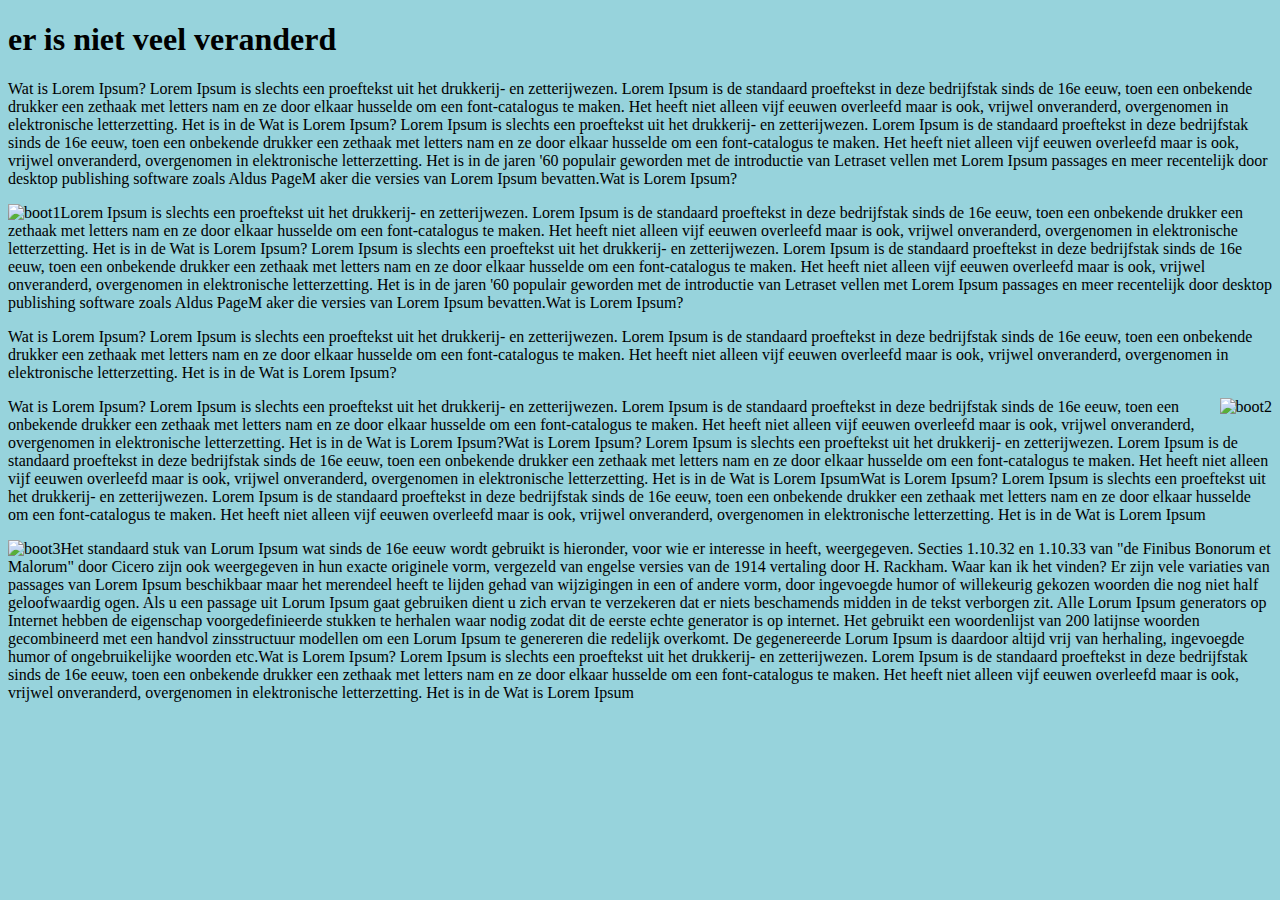
==== lab 1 krantenartikel/index.html @ 03c6c5e9 "fix en finish krantenartikel" ====
<!DOCTYPE html>

<html>
    <head>
        <meta charset="utf-8">
        <meta http-equiv="X-UA-Compatible" content="IE=edge">
        <title></title>
        <meta name="description" content="">
        <meta name="viewport" content="width=device-width, initial-scale=1">
        <link rel="stylesheet" href="/css/style.css">
    </head>
    <body>
       
        
 
           
    <h1> er is niet veel veranderd</h1>
    
    <p>Wat is Lorem Ipsum?
        Lorem Ipsum is slechts een proeftekst uit het drukkerij- en zetterijwezen. Lorem Ipsum is de standaard proeftekst in deze bedrijfstak sinds de 16e eeuw, toen een onbekende drukker een zethaak met letters nam en ze door elkaar husselde om een font-catalogus te maken. Het heeft niet alleen vijf eeuwen overleefd maar is ook, vrijwel onveranderd, overgenomen in elektronische letterzetting. Het is in de Wat is Lorem Ipsum?  Lorem Ipsum is slechts een proeftekst uit het drukkerij- en zetterijwezen. Lorem Ipsum is de standaard proeftekst in deze bedrijfstak sinds de 16e eeuw, toen een onbekende drukker een zethaak met letters nam en ze door elkaar husselde om een font-catalogus te maken. Het heeft niet alleen vijf eeuwen overleefd maar is ook, vrijwel onveranderd, overgenomen in elektronische letterzetting. Het is in de jaren '60 populair geworden met de introductie van Letraset vellen met Lorem Ipsum passages en meer recentelijk door desktop publishing software zoals Aldus PageM aker die versies van Lorem Ipsum bevatten.Wat is Lorem Ipsum?</p>
        
        <p><img src= "/images/vloot1.jpg" alt="boot1 " id="boot1"> Lorem Ipsum is slechts een proeftekst uit het drukkerij- en zetterijwezen. Lorem Ipsum is de standaard proeftekst in deze bedrijfstak sinds de 16e eeuw, toen een onbekende drukker een zethaak met letters nam en ze door elkaar husselde om een font-catalogus te maken. Het heeft niet alleen vijf eeuwen overleefd maar is ook, vrijwel onveranderd, overgenomen in elektronische letterzetting. Het is in de Wat is Lorem Ipsum?  Lorem Ipsum is slechts een proeftekst uit het drukkerij- en zetterijwezen. Lorem Ipsum is de standaard proeftekst in deze bedrijfstak sinds de 16e eeuw, toen een onbekende drukker een zethaak met letters nam en ze door elkaar husselde om een font-catalogus te maken. Het heeft niet alleen vijf eeuwen overleefd maar is ook, vrijwel onveranderd, overgenomen in elektronische letterzetting. Het is in de jaren '60 populair geworden met de introductie van Letraset vellen met Lorem Ipsum passages en meer recentelijk door desktop publishing software zoals Aldus PageM aker die versies van Lorem Ipsum bevatten.Wat is Lorem Ipsum?</p>
            
            
        <p>Wat is Lorem Ipsum?
            Lorem Ipsum is slechts een proeftekst uit het drukkerij- en zetterijwezen. Lorem Ipsum is de standaard proeftekst in deze bedrijfstak sinds de 16e eeuw, toen een onbekende drukker een zethaak met letters nam en ze door elkaar husselde om een font-catalogus te maken. Het heeft niet alleen vijf eeuwen overleefd maar is ook, vrijwel onveranderd, overgenomen in elektronische letterzetting. Het is in de Wat is Lorem Ipsum?</p>
        
            <p><img src= "/images/vloot2.jpg" alt="boot2" id="boot2">Wat is Lorem Ipsum?
                Lorem Ipsum is slechts een proeftekst uit het drukkerij- en zetterijwezen. Lorem Ipsum is de standaard proeftekst in deze bedrijfstak sinds de 16e eeuw, toen een onbekende drukker een zethaak met letters nam en ze door elkaar husselde om een font-catalogus te maken. Het heeft niet alleen vijf eeuwen overleefd maar is ook, vrijwel onveranderd, overgenomen in elektronische letterzetting. Het is in de Wat is Lorem Ipsum?Wat is Lorem Ipsum?
                Lorem Ipsum is slechts een proeftekst uit het drukkerij- en zetterijwezen. Lorem Ipsum is de standaard proeftekst in deze bedrijfstak sinds de 16e eeuw, toen een onbekende drukker een zethaak met letters nam en ze door elkaar husselde om een font-catalogus te maken. Het heeft niet alleen vijf eeuwen overleefd maar is ook, vrijwel onveranderd, overgenomen in elektronische letterzetting. Het is in de Wat is Lorem IpsumWat is Lorem Ipsum?
                Lorem Ipsum is slechts een proeftekst uit het drukkerij- en zetterijwezen. Lorem Ipsum is de standaard proeftekst in deze bedrijfstak sinds de 16e eeuw, toen een onbekende drukker een zethaak met letters nam en ze door elkaar husselde om een font-catalogus te maken. Het heeft niet alleen vijf eeuwen overleefd maar is ook, vrijwel onveranderd, overgenomen in elektronische letterzetting. Het is in de Wat is Lorem Ipsum</p>
            
            
             <p>  <img src="/images/vloot3.jpg" alt=" boot3" id="boot3">Het standaard stuk van Lorum Ipsum wat sinds de 16e eeuw wordt gebruikt is hieronder, voor wie er interesse in heeft, weergegeven. Secties 1.10.32 en 1.10.33 van "de Finibus Bonorum et Malorum" door Cicero zijn ook weergegeven in hun exacte originele vorm, vergezeld van engelse versies van de 1914 vertaling door H. Rackham.   
                Waar kan ik het vinden? Er zijn vele variaties van passages van Lorem Ipsum beschikbaar maar het merendeel heeft te lijden gehad van wijzigingen in een of andere vorm, door ingevoegde humor of willekeurig gekozen woorden die nog niet half geloofwaardig ogen. Als u een passage uit Lorum Ipsum gaat gebruiken dient u zich ervan te verzekeren dat er niets beschamends midden in de tekst verborgen zit. Alle Lorum Ipsum generators op Internet hebben de eigenschap voorgedefinieerde stukken te herhalen waar nodig zodat dit de eerste echte generator is op internet. Het gebruikt een woordenlijst van 200 latijnse woorden gecombineerd met een handvol zinsstructuur modellen om een Lorum Ipsum te genereren die redelijk overkomt. De gegenereerde Lorum Ipsum is daardoor altijd vrij van herhaling, ingevoegde humor of ongebruikelijke woorden etc.Wat is Lorem Ipsum?
                Lorem Ipsum is slechts een proeftekst uit het drukkerij- en zetterijwezen. Lorem Ipsum is de standaard proeftekst in deze bedrijfstak sinds de 16e eeuw, toen een onbekende drukker een zethaak met letters nam en ze door elkaar husselde om een font-catalogus te maken. Het heeft niet alleen vijf eeuwen overleefd maar is ook, vrijwel onveranderd, overgenomen in elektronische letterzetting. Het is in de Wat is Lorem Ipsum
            </p>




        
        <script src="" async defer></script>
    </body>
</html>
---- css/style.css ----
body{
background-color: rgb(151, 211, 220);
border-color: black;
}


#boot1{
    float:left;
}

#boot2{
    float: right;
}

#boot3{
    
    float: left;
}
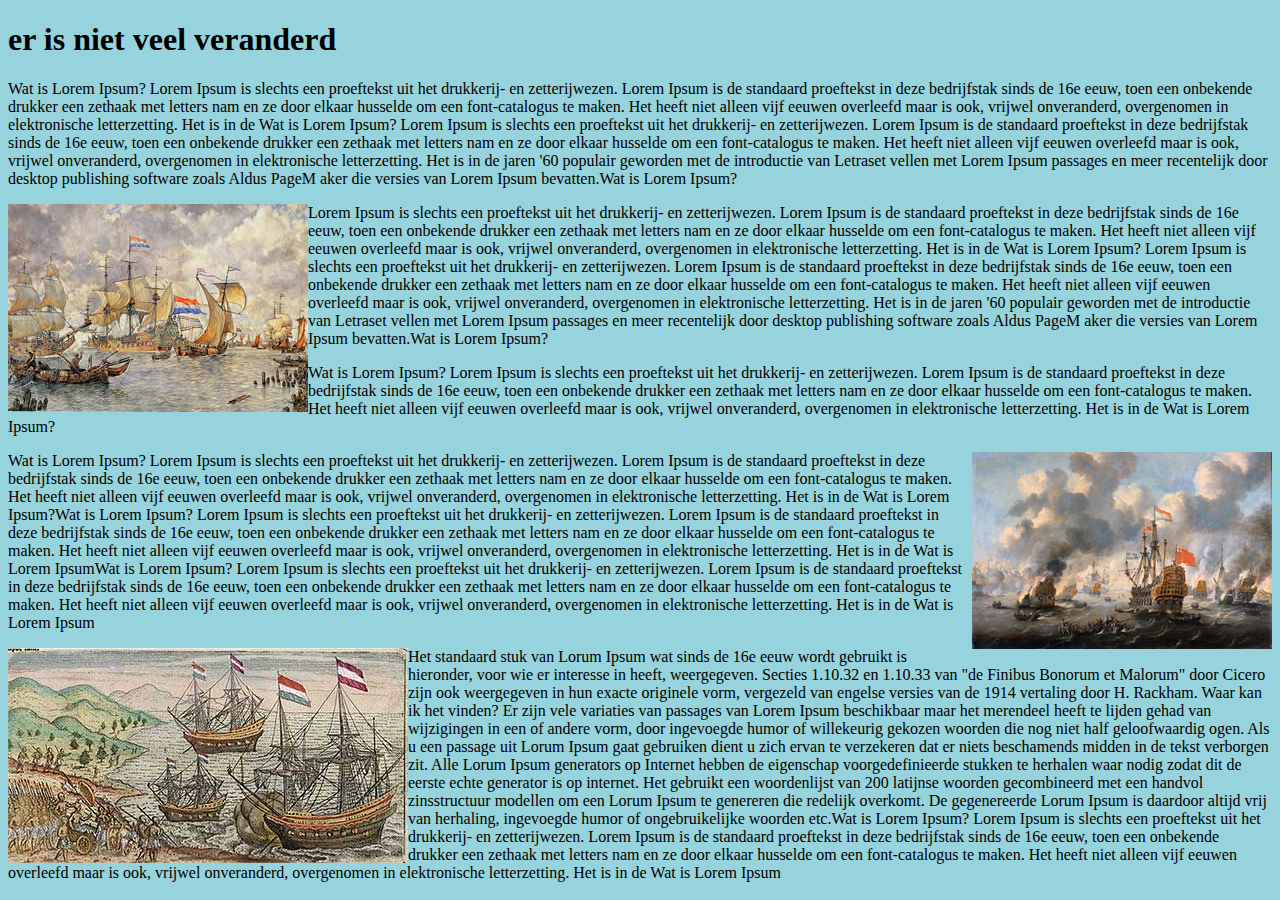
==== commit 8b80a7f9: "begin eindopdracht html css" ====
--- a/lab 1 krantenartikel/index.html
+++ b/lab 1 krantenartikel/index.html
@@ -7,7 +7,7 @@
         <title></title>
         <meta name="description" content="">
         <meta name="viewport" content="width=device-width, initial-scale=1">
-        <link rel="stylesheet" href="/css/style.css">
+        <link rel="stylesheet" href="css\style.css">
     </head>
     <body>
        
@@ -19,24 +19,24 @@
     <p>Wat is Lorem Ipsum?
         Lorem Ipsum is slechts een proeftekst uit het drukkerij- en zetterijwezen. Lorem Ipsum is de standaard proeftekst in deze bedrijfstak sinds de 16e eeuw, toen een onbekende drukker een zethaak met letters nam en ze door elkaar husselde om een font-catalogus te maken. Het heeft niet alleen vijf eeuwen overleefd maar is ook, vrijwel onveranderd, overgenomen in elektronische letterzetting. Het is in de Wat is Lorem Ipsum?  Lorem Ipsum is slechts een proeftekst uit het drukkerij- en zetterijwezen. Lorem Ipsum is de standaard proeftekst in deze bedrijfstak sinds de 16e eeuw, toen een onbekende drukker een zethaak met letters nam en ze door elkaar husselde om een font-catalogus te maken. Het heeft niet alleen vijf eeuwen overleefd maar is ook, vrijwel onveranderd, overgenomen in elektronische letterzetting. Het is in de jaren '60 populair geworden met de introductie van Letraset vellen met Lorem Ipsum passages en meer recentelijk door desktop publishing software zoals Aldus PageM aker die versies van Lorem Ipsum bevatten.Wat is Lorem Ipsum?</p>
         
-        <p><img src= "/images/vloot1.jpg" alt="boot1 " id="boot1"> Lorem Ipsum is slechts een proeftekst uit het drukkerij- en zetterijwezen. Lorem Ipsum is de standaard proeftekst in deze bedrijfstak sinds de 16e eeuw, toen een onbekende drukker een zethaak met letters nam en ze door elkaar husselde om een font-catalogus te maken. Het heeft niet alleen vijf eeuwen overleefd maar is ook, vrijwel onveranderd, overgenomen in elektronische letterzetting. Het is in de Wat is Lorem Ipsum?  Lorem Ipsum is slechts een proeftekst uit het drukkerij- en zetterijwezen. Lorem Ipsum is de standaard proeftekst in deze bedrijfstak sinds de 16e eeuw, toen een onbekende drukker een zethaak met letters nam en ze door elkaar husselde om een font-catalogus te maken. Het heeft niet alleen vijf eeuwen overleefd maar is ook, vrijwel onveranderd, overgenomen in elektronische letterzetting. Het is in de jaren '60 populair geworden met de introductie van Letraset vellen met Lorem Ipsum passages en meer recentelijk door desktop publishing software zoals Aldus PageM aker die versies van Lorem Ipsum bevatten.Wat is Lorem Ipsum?</p>
+        <p><img src= "images\vloot1.jpg" alt="boot1 " id="boot1"> Lorem Ipsum is slechts een proeftekst uit het drukkerij- en zetterijwezen. Lorem Ipsum is de standaard proeftekst in deze bedrijfstak sinds de 16e eeuw, toen een onbekende drukker een zethaak met letters nam en ze door elkaar husselde om een font-catalogus te maken. Het heeft niet alleen vijf eeuwen overleefd maar is ook, vrijwel onveranderd, overgenomen in elektronische letterzetting. Het is in de Wat is Lorem Ipsum?  Lorem Ipsum is slechts een proeftekst uit het drukkerij- en zetterijwezen. Lorem Ipsum is de standaard proeftekst in deze bedrijfstak sinds de 16e eeuw, toen een onbekende drukker een zethaak met letters nam en ze door elkaar husselde om een font-catalogus te maken. Het heeft niet alleen vijf eeuwen overleefd maar is ook, vrijwel onveranderd, overgenomen in elektronische letterzetting. Het is in de jaren '60 populair geworden met de introductie van Letraset vellen met Lorem Ipsum passages en meer recentelijk door desktop publishing software zoals Aldus PageM aker die versies van Lorem Ipsum bevatten.Wat is Lorem Ipsum?</p>
             
             
         <p>Wat is Lorem Ipsum?
             Lorem Ipsum is slechts een proeftekst uit het drukkerij- en zetterijwezen. Lorem Ipsum is de standaard proeftekst in deze bedrijfstak sinds de 16e eeuw, toen een onbekende drukker een zethaak met letters nam en ze door elkaar husselde om een font-catalogus te maken. Het heeft niet alleen vijf eeuwen overleefd maar is ook, vrijwel onveranderd, overgenomen in elektronische letterzetting. Het is in de Wat is Lorem Ipsum?</p>
         
-            <p><img src= "/images/vloot2.jpg" alt="boot2" id="boot2">Wat is Lorem Ipsum?
+            <p><img src= "images\vloot2.jpg" alt="boot2" id="boot2">Wat is Lorem Ipsum?
                 Lorem Ipsum is slechts een proeftekst uit het drukkerij- en zetterijwezen. Lorem Ipsum is de standaard proeftekst in deze bedrijfstak sinds de 16e eeuw, toen een onbekende drukker een zethaak met letters nam en ze door elkaar husselde om een font-catalogus te maken. Het heeft niet alleen vijf eeuwen overleefd maar is ook, vrijwel onveranderd, overgenomen in elektronische letterzetting. Het is in de Wat is Lorem Ipsum?Wat is Lorem Ipsum?
                 Lorem Ipsum is slechts een proeftekst uit het drukkerij- en zetterijwezen. Lorem Ipsum is de standaard proeftekst in deze bedrijfstak sinds de 16e eeuw, toen een onbekende drukker een zethaak met letters nam en ze door elkaar husselde om een font-catalogus te maken. Het heeft niet alleen vijf eeuwen overleefd maar is ook, vrijwel onveranderd, overgenomen in elektronische letterzetting. Het is in de Wat is Lorem IpsumWat is Lorem Ipsum?
                 Lorem Ipsum is slechts een proeftekst uit het drukkerij- en zetterijwezen. Lorem Ipsum is de standaard proeftekst in deze bedrijfstak sinds de 16e eeuw, toen een onbekende drukker een zethaak met letters nam en ze door elkaar husselde om een font-catalogus te maken. Het heeft niet alleen vijf eeuwen overleefd maar is ook, vrijwel onveranderd, overgenomen in elektronische letterzetting. Het is in de Wat is Lorem Ipsum</p>
             
             
-             <p>  <img src="/images/vloot3.jpg" alt=" boot3" id="boot3">Het standaard stuk van Lorum Ipsum wat sinds de 16e eeuw wordt gebruikt is hieronder, voor wie er interesse in heeft, weergegeven. Secties 1.10.32 en 1.10.33 van "de Finibus Bonorum et Malorum" door Cicero zijn ook weergegeven in hun exacte originele vorm, vergezeld van engelse versies van de 1914 vertaling door H. Rackham.   
+             <p>  <img src="images\vloot3.jpg" alt=" boot3" id="boot3">Het standaard stuk van Lorum Ipsum wat sinds de 16e eeuw wordt gebruikt is hieronder, voor wie er interesse in heeft, weergegeven. Secties 1.10.32 en 1.10.33 van "de Finibus Bonorum et Malorum" door Cicero zijn ook weergegeven in hun exacte originele vorm, vergezeld van engelse versies van de 1914 vertaling door H. Rackham.   
                 Waar kan ik het vinden? Er zijn vele variaties van passages van Lorem Ipsum beschikbaar maar het merendeel heeft te lijden gehad van wijzigingen in een of andere vorm, door ingevoegde humor of willekeurig gekozen woorden die nog niet half geloofwaardig ogen. Als u een passage uit Lorum Ipsum gaat gebruiken dient u zich ervan te verzekeren dat er niets beschamends midden in de tekst verborgen zit. Alle Lorum Ipsum generators op Internet hebben de eigenschap voorgedefinieerde stukken te herhalen waar nodig zodat dit de eerste echte generator is op internet. Het gebruikt een woordenlijst van 200 latijnse woorden gecombineerd met een handvol zinsstructuur modellen om een Lorum Ipsum te genereren die redelijk overkomt. De gegenereerde Lorum Ipsum is daardoor altijd vrij van herhaling, ingevoegde humor of ongebruikelijke woorden etc.Wat is Lorem Ipsum?
                 Lorem Ipsum is slechts een proeftekst uit het drukkerij- en zetterijwezen. Lorem Ipsum is de standaard proeftekst in deze bedrijfstak sinds de 16e eeuw, toen een onbekende drukker een zethaak met letters nam en ze door elkaar husselde om een font-catalogus te maken. Het heeft niet alleen vijf eeuwen overleefd maar is ook, vrijwel onveranderd, overgenomen in elektronische letterzetting. Het is in de Wat is Lorem Ipsum
             </p>
 
-
+        
 
 
         
